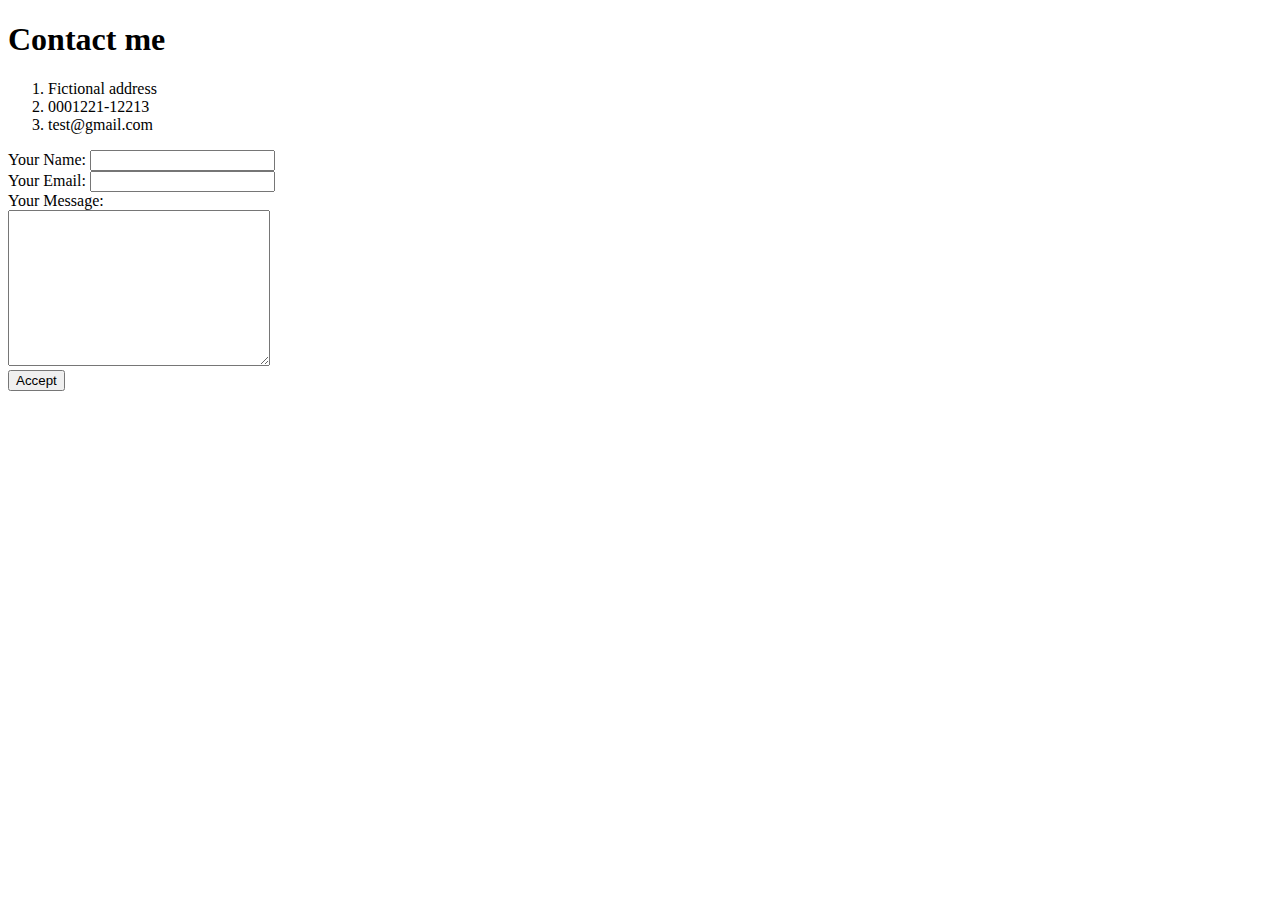
==== contact.html @ 88a2981b "Add initial CV website files" ====
<!DOCTYPE html>
<html lang="en" dir="ltr">
  <head>
    <meta charset="utf-8">
    <title>Contact</title>
  </head>
  <body>
    <h1>Contact me</h1>
    <ol>
      <li>Fictional address</li>
      <li>0001221-12213</li>
      <li>test@gmail.com</li>
    </ol>

    <form action="mailto:jesusjrcardenas@gmail.com" method="post" enctype="text/plain">
      <label>Your Name:</label>
      <input type="text" name="yourName" value=""><br>
      <label>Your Email:</label>
      <input type="email" name="yourEmail" value=""><br>
      <label>Your Message:</label><br>
      <textarea cols="30" rows="10" name="yourMessage"></textarea><br>
      <input type="submit" value="Accept">

    </form>


  </body>
</html>
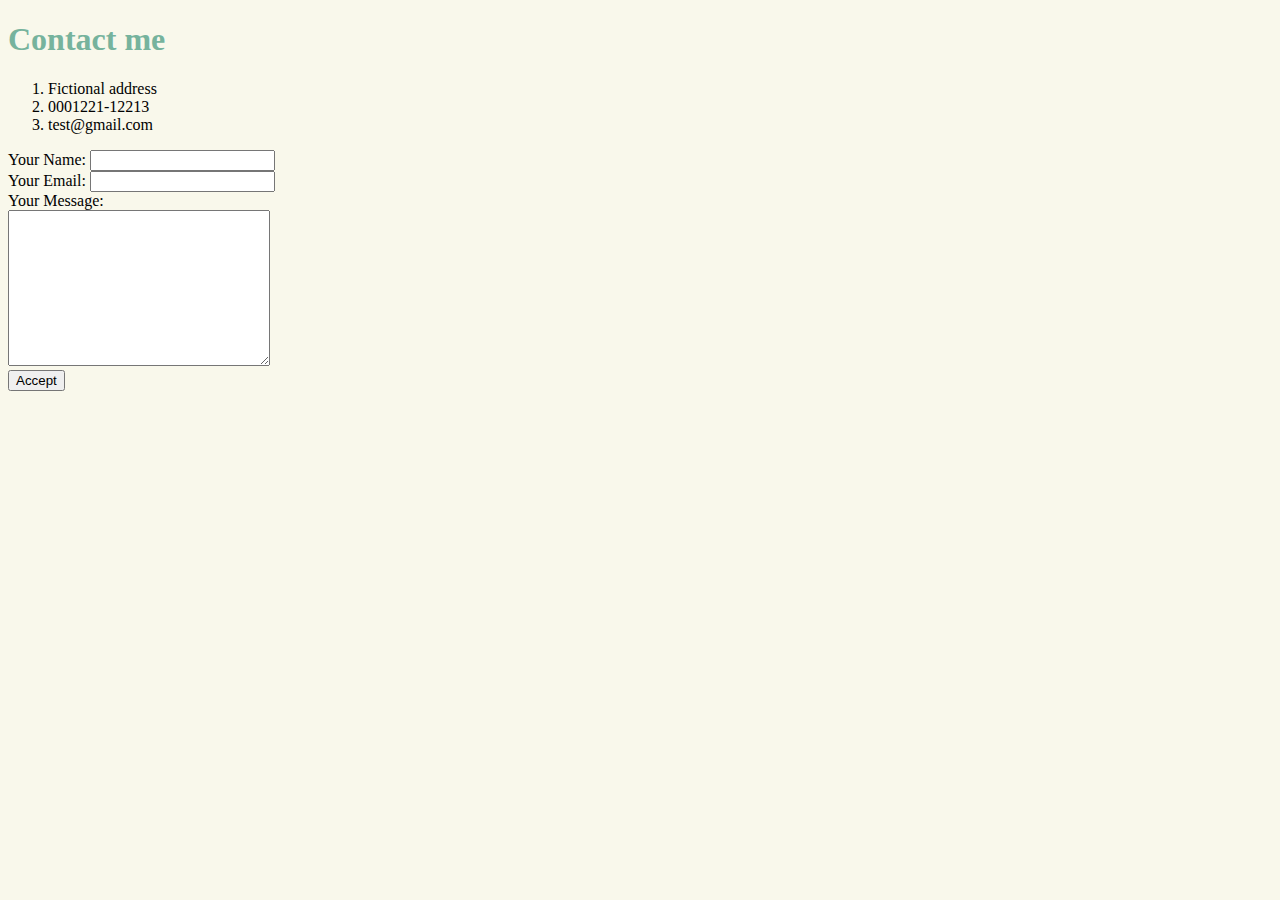
==== commit 983c8fc5: "Cleaning time" ====
--- a/contact.html
+++ b/contact.html
@@ -3,6 +3,7 @@
   <head>
     <meta charset="utf-8">
     <title>Contact</title>
+    <link rel="stylesheet" href="css/styles.css">
   </head>
   <body>
     <h1>Contact me</h1>
--- a/css/styles.css
+++ b/css/styles.css
@@ -0,0 +1,16 @@
+body{
+  background-color: #f9f8eb;
+}
+hr {
+  border-style: none;
+  border-top-style: dotted;
+  border-width: 5px;
+  border-color: grey;
+  width: 5%;
+}
+h1{
+  color: #76b39d;
+}
+h3{
+  color: #76b39d;
+}
